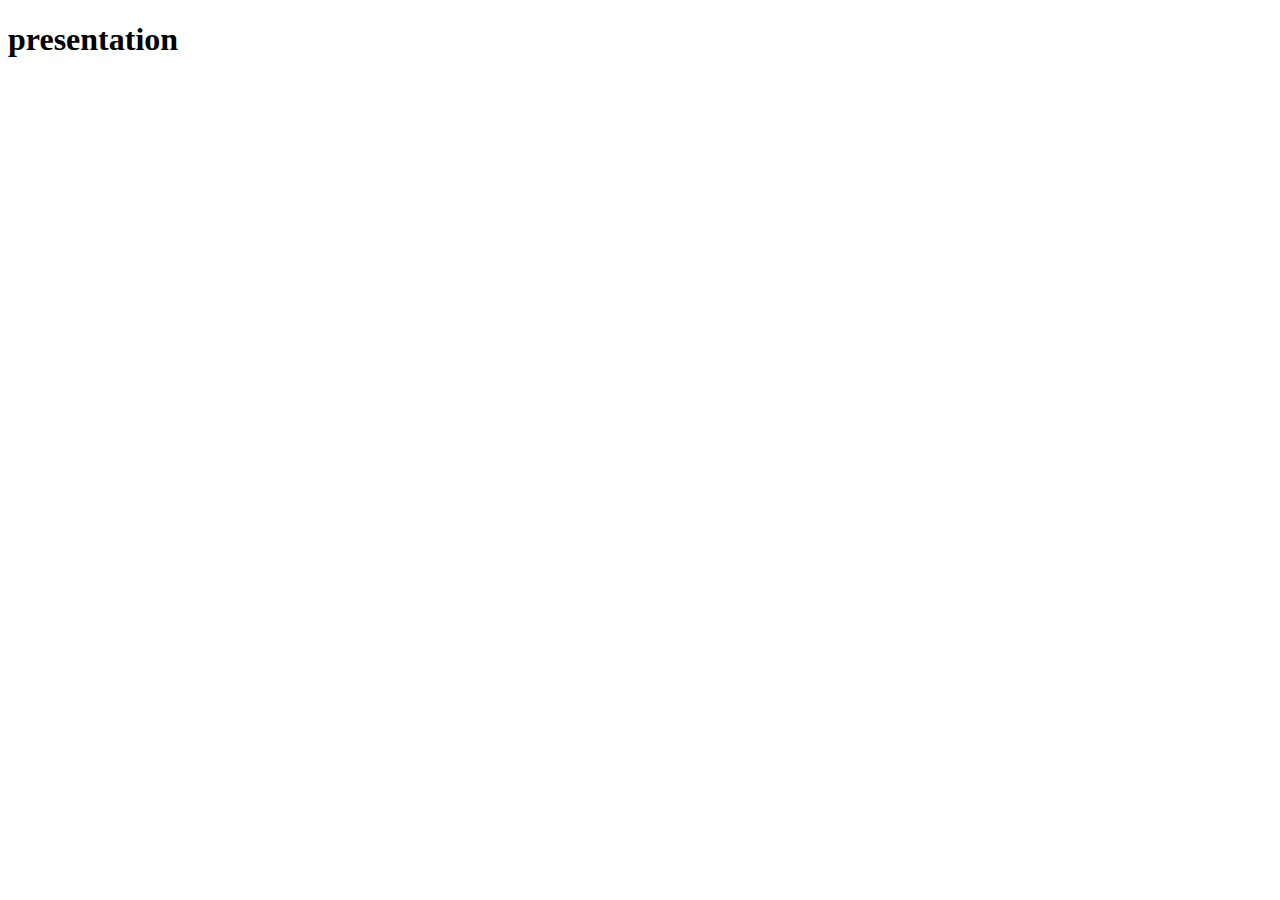
==== index.html @ 15c30fd6 "Update index.html" ====
<!DOCTYPE html>
<html lang="ja">
<head>
    <meta charset="UTF-8">
    <meta name="viewport" content="width=device-width, initial-scale=1.0">
    <title>presentation</title>
</head>
<body>
    <h1>presentation</h1>
    
</body>
</html>
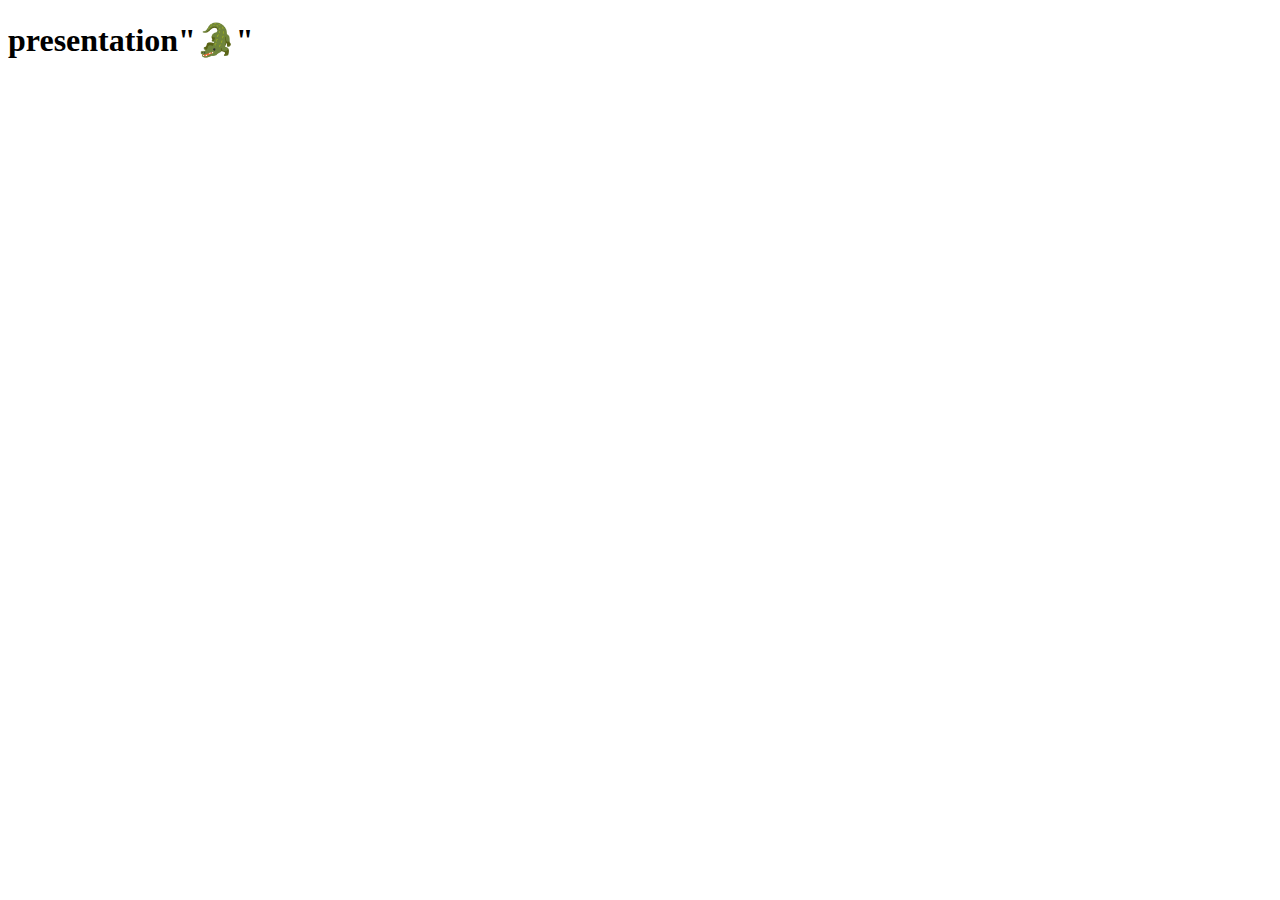
==== commit cbc24950: "Update index.html" ====
--- a/index.html
+++ b/index.html
@@ -4,9 +4,11 @@
     <meta charset="UTF-8">
     <meta name="viewport" content="width=device-width, initial-scale=1.0">
     <title>presentation</title>
+    <link rel="stylesheet" href="style.css">
 </head>
 <body>
-    <h1>presentation</h1>
-    
+    <div>
+    <h1>presentation"🐊"</h1>
+    </div>
 </body>
 </html>
--- a/style.css
+++ b/style.css
@@ -0,0 +1 @@
+
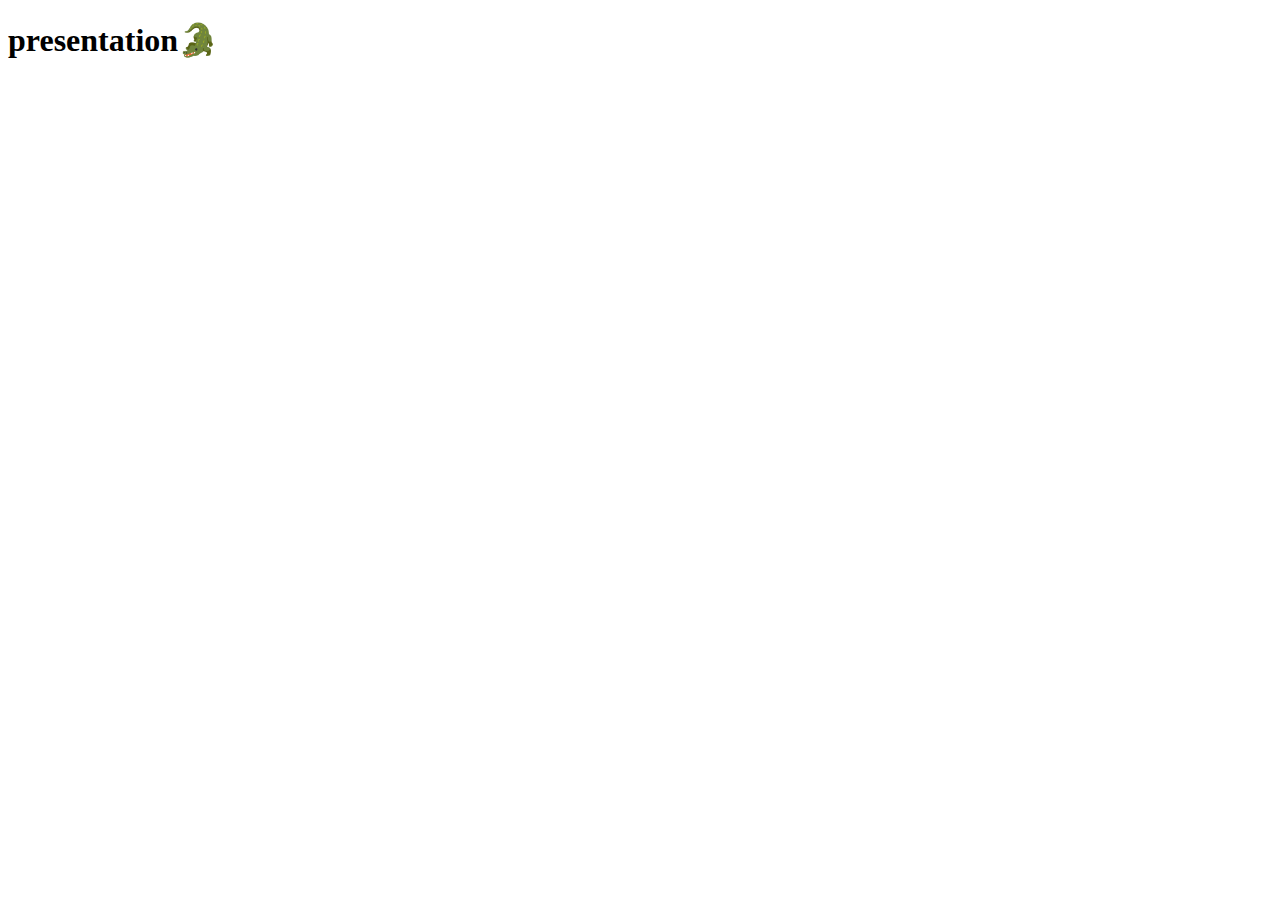
==== commit a8593128: "Update index.html" ====
--- a/index.html
+++ b/index.html
@@ -5,10 +5,13 @@
     <meta name="viewport" content="width=device-width, initial-scale=1.0">
     <title>presentation</title>
     <link rel="stylesheet" href="style.css">
+    <script type="text/javascript" src="script.js"></script>
+
 </head>
 <body>
     <div>
-    <h1>presentation"🐊"</h1>
+        <h1>presentation🐊</h1>
     </div>
+    
 </body>
 </html>
